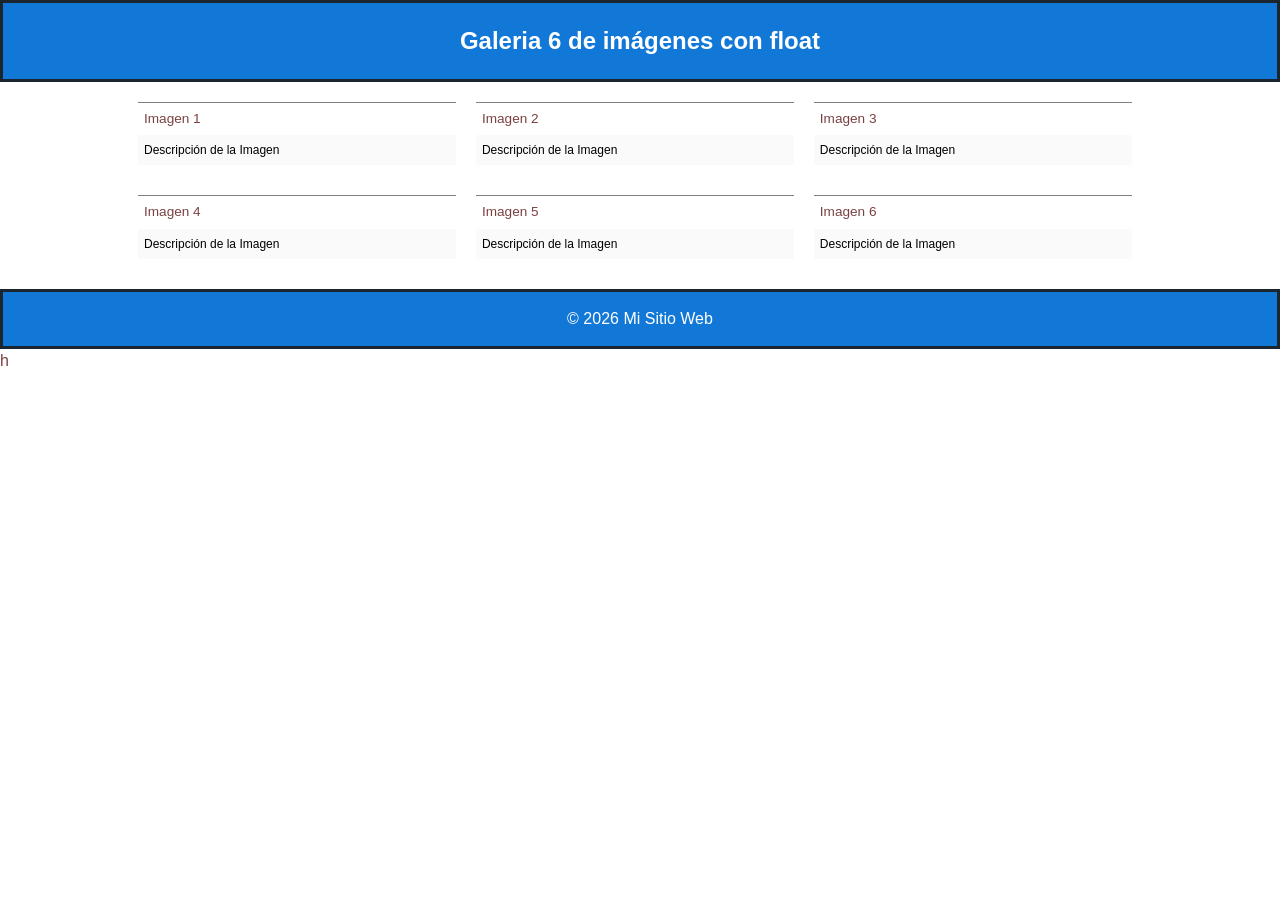
==== Tareas/Mosaico-imagenes/index.html @ 6005d6e4 "Agregar la tarea" ====
<!DOCTYPE html>
<html lang="es">
    <head>
        <meta charset="UTF-8">
        <meta name="viewport" content="width=device-width, initial-scale=1.0">
        <title>Galeria de 6 imágenes</title>
        <link rel="stylesheet" href="css/reset.css">
        <link rel="stylesheet" href="css/T1_styles.css">
    </head>
<body>
    <header class="header">
        <h2>Galeria 6 de imágenes con float</h2>
    </header>

  <ul class="galeria">
  <li class="item"><img src="https://encrypted-tbn0.gstatic.com/images?q=tbn:ANd9GcQAQu_HS9hR_2Vz0bC4h2ffxEXqqQlaCz-ELw&s" alt="">
    <div class="item-footer">Imagen 1 </div>
     <div class="item-footer item-desc">
        Descripción de la Imagen
     </div>
    </li>
  <li class="item"><img src="https://i.pinimg.com/736x/da/24/9d/da249d13d937caf71fcb772b353e4654.jpg" alt="">
    <div class="item-footer">Imagen 2 </div>
    <div class="item-footer item-desc">
        Descripción de la Imagen
     </div>
    </li>
  <li class="item"><img src="https://i.pinimg.com/originals/79/cb/6c/79cb6c12bbd77a11883969d99404e6e8.jpg" alt="">
    <div class="item-footer">Imagen 3 </div>
    <div class="item-footer item-desc">
        Descripción de la Imagen
     </div>
    </li>
  <li class="item"><img src="https://encrypted-tbn0.gstatic.com/images?q=tbn:ANd9GcSoZNDlzAbKVheH6MKwSQxluMicqpyaAG3ghQ&s" alt="">
    <div class="item-footer">Imagen 4 </div>
    <div class="item-footer item-desc">
        Descripción de la Imagen
     </div>
    </li>
  <li class="item"><img src="https://i.pinimg.com/736x/cb/1e/19/cb1e19af0da517e43b8363ea498b7571.jpg" alt="">
    <div class="item-footer">Imagen 5 </div>
    <div class="item-footer item-desc">
        Descripción de la Imagen
     </div>
    </li>
  <li class="item"><img src="https://w0.peakpx.com/wallpaper/358/901/HD-wallpaper-pc-landscape-resolution.jpg" alt="">
    <div class="item-footer">Imagen 6 </div>
    <div class="item-footer item-desc">
        Descripción de la Imagen
     </div>
    </li>
</ul>
    <footer class="footer">
        <p>&copy; 2026 Mi Sitio Web</p>
    </footer>
</body>h
</html>
---- Tareas/Mosaico-imagenes/css/T1_styles.css ----
.header {
    background-color: #1278d8;
    color: white;
    padding: 20px;
    margin-bottom: 10px;
    border: 3px solid #1a252f;
    text-align: center;
}

/* SIDEBAR 
.sidebar {
    width: 25%;
    height: 30vh;
    float: left;
    background-color: #ecf0f1;
    padding: 15px;
    border: 2px solid #bdc3c7;
    margin-right: 2%;
}*/

.galeria{
    width: 80%;
    padding: 0;
    margin: 0 auto;
    border-color: 1px solid #1278d8;
    overflow: hidden; /* limpia los float*/
}

.item {
  float: left;
  width: 33%;       
  padding: 10px;
  margin-bottom: 10px;
  box-sizing: border-box;
}

.item:nth-child(3n + 1) {
  clear: left;
}

.item img {
  width: 100%;
  display: block;
}

.item img:hover {
  transform: scale(1.05);
  transition: transform 0.2s ease;
}

.item-footer {
  background-color: white;
  padding: 6px;
  font-size: 0.85rem;
  text-align: left;
  border-top: 1px solid gray;
}

.item-desc {
  font-size: 0.75rem;
  color: black;
  background-color: #fafafa;
  border-top: none;      /* evita doble línea */
}


/* FOOTER */
.footer {
    clear: both;
    margin-top: 10px;
    background-color: #1278d8;
    color: white;
    padding: 15px;
    border: 3px solid #1a252f;
    text-align: center;
}
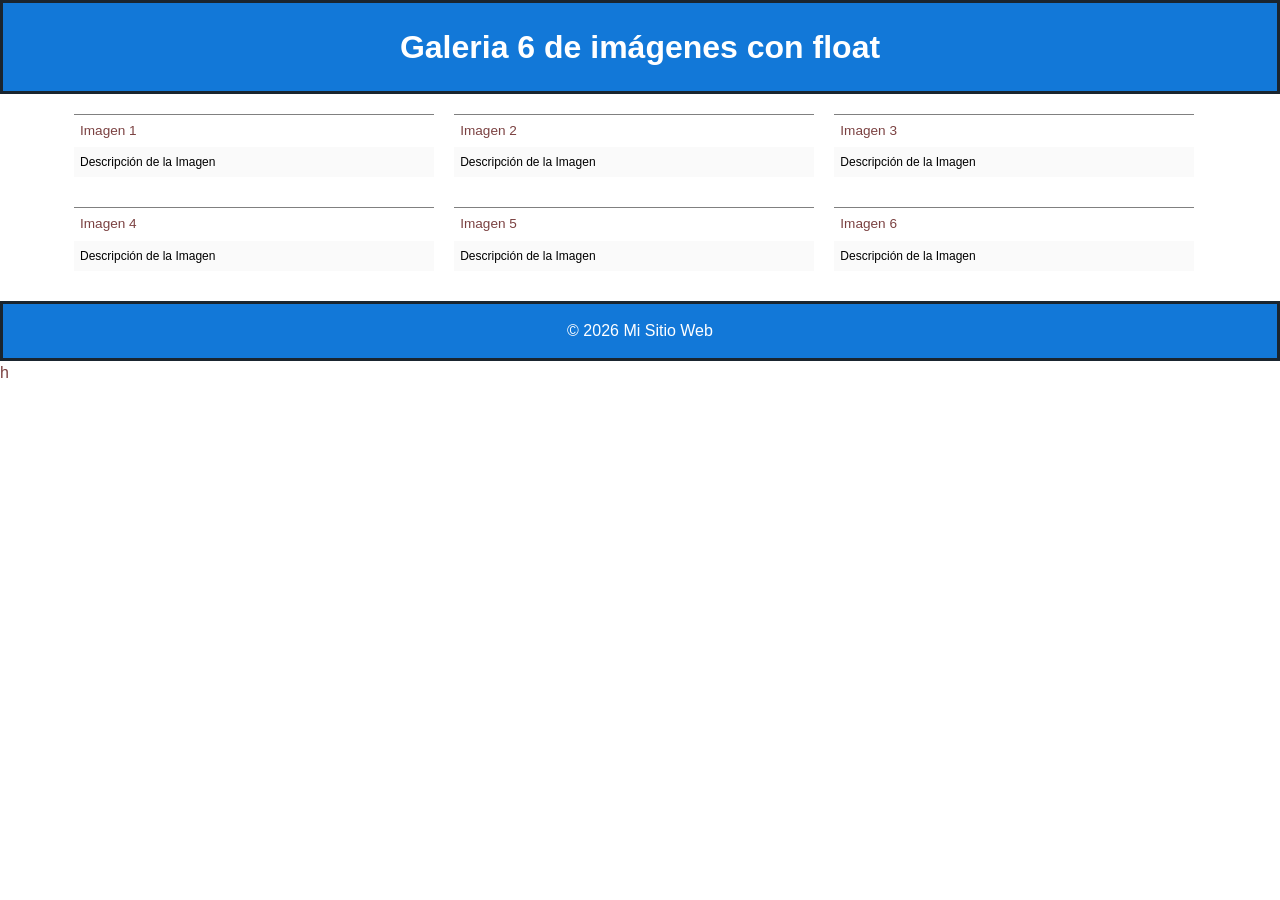
==== commit ab45239f: "creacion de Practica1" ====
--- a/Tareas/Mosaico-imagenes/index.html
+++ b/Tareas/Mosaico-imagenes/index.html
@@ -9,11 +9,11 @@
     </head>
 <body>
     <header class="header">
-        <h2>Galeria 6 de imágenes con float</h2>
+        <h1>Galeria 6 de imágenes con float</h1>
     </header>
 
   <ul class="galeria">
-  <li class="item"><img src="https://encrypted-tbn0.gstatic.com/images?q=tbn:ANd9GcQAQu_HS9hR_2Vz0bC4h2ffxEXqqQlaCz-ELw&s" alt="">
+  <li class="item"><img src="https://wallpaper.forfun.com/fetch/34/34f7a80b4ad801f9be1ce51299c46fed.jpeg" alt="">
     <div class="item-footer">Imagen 1 </div>
      <div class="item-footer item-desc">
         Descripción de la Imagen
@@ -31,7 +31,7 @@
         Descripción de la Imagen
      </div>
     </li>
-  <li class="item"><img src="https://encrypted-tbn0.gstatic.com/images?q=tbn:ANd9GcSoZNDlzAbKVheH6MKwSQxluMicqpyaAG3ghQ&s" alt="">
+  <li class="item"><img src="https://i.pinimg.com/originals/52/2e/ce/522ecec428de81bf8aedef0d5a5e9944.jpg" alt="">
     <div class="item-footer">Imagen 4 </div>
     <div class="item-footer item-desc">
         Descripción de la Imagen
--- a/Tareas/Mosaico-imagenes/css/T1_styles.css
+++ b/Tareas/Mosaico-imagenes/css/T1_styles.css
@@ -7,19 +7,8 @@
     text-align: center;
 }
 
-/* SIDEBAR 
-.sidebar {
-    width: 25%;
-    height: 30vh;
-    float: left;
-    background-color: #ecf0f1;
-    padding: 15px;
-    border: 2px solid #bdc3c7;
-    margin-right: 2%;
-}*/
-
 .galeria{
-    width: 80%;
+    width: 90%;
     padding: 0;
     margin: 0 auto;
     border-color: 1px solid #1278d8;
@@ -44,8 +33,7 @@
 }
 
 .item img:hover {
-  transform: scale(1.05);
-  transition: transform 0.2s ease;
+  transform: scale(1.025);
 }
 
 .item-footer {
